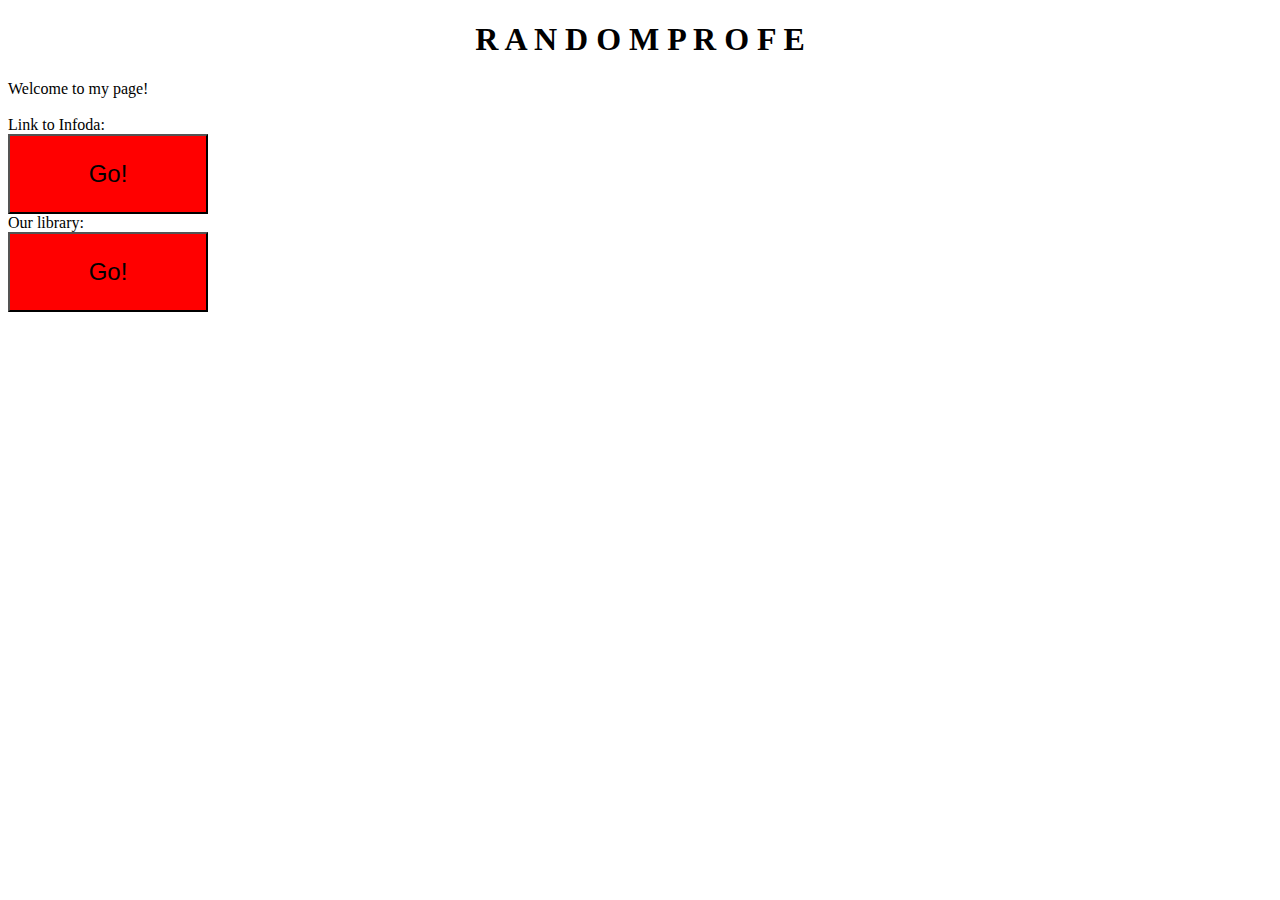
==== index.html @ e6bbe620 "Adding first html page" ====
<!DOCTYPE html>
<html>
	<head>
		<title>  R A N D O M P R O F E </title>
		
        <link rel="stylesheet" href="{% static 'css/blog.css' %}">
		<style>
            button {
                width: 200px;
                height: 80px;
                font-size: 24px;
                background-color: red;
            }

            button:hover {
                background-color: pink;
            }
        </style>
	</head>
	<body>
		<center> <h1> R A N D O M P R O F E </h1> </center> 
        
		Welcome to my page! <br><br>
		Link to Infoda:<br>
		<a href="http://app4.udec.cl/infoda2/index_sso/?pkudec=pMMwTmMJP8xsV9zunPfx9W9ZP8OExMA7jDJ6uiOJ3yW%2F8K%2BSpzBxww%3D%3D"> 
			<button> Go! </button></a><br>
		Our library:<br>
		<a href="C:\Users\Cachalote\Documents\UDEC\2020 - 1\git\project0\library.html"> 
			<button> Go! </button></a><br>

		

	</body>
</html>
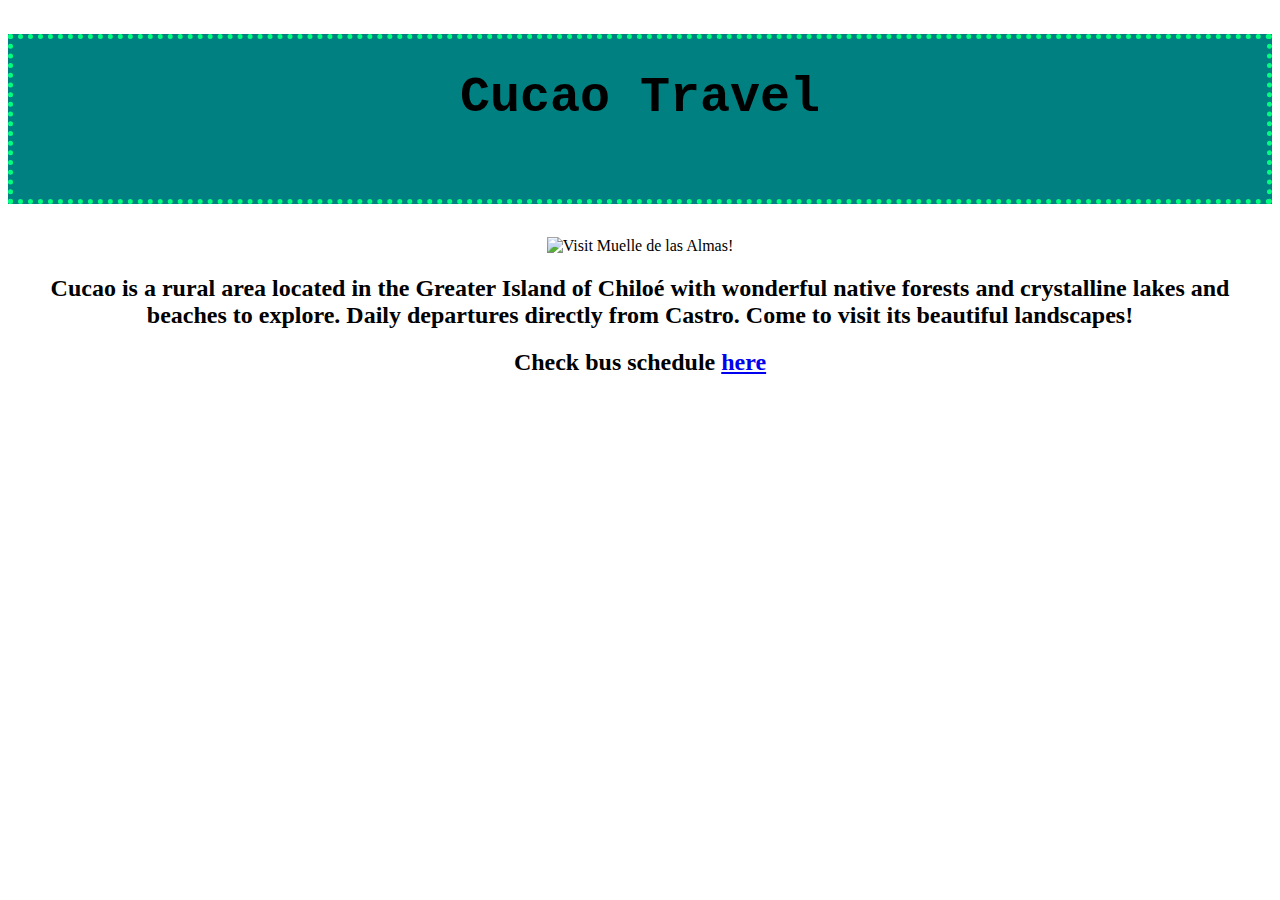
==== commit 7100fd12: "Page now counts with bus schedule" ====
--- a/index.html
+++ b/index.html
@@ -1,33 +1,29 @@
 <!DOCTYPE html>
 <html>
 	<head>
-		<title>  R A N D O M P R O F E </title>
-		
-        <link rel="stylesheet" href="{% static 'css/blog.css' %}">
-		<style>
-            button {
-                width: 200px;
-                height: 80px;
-                font-size: 24px;
-                background-color: red;
-            }
+		<title>Cucao Travel</title>
+	<style>
+		h1{
+			background-color: teal; 
+			width: auto;
+			height: 100px;
+			padding: 30px;
+			font-family: "Courier New";
+			font-size: 50px; 
+			text-align: center;
+			border: 5px dotted springgreen;
 
-            button:hover {
-                background-color: pink;
-            }
-        </style>
-	</head>
+		}
+	</style>
+    </head>
 	<body>
-		<center> <h1> R A N D O M P R O F E </h1> </center> 
+		<h1> Cucao Travel  </h1>
         
-		Welcome to my page! <br><br>
-		Link to Infoda:<br>
-		<a href="http://app4.udec.cl/infoda2/index_sso/?pkudec=pMMwTmMJP8xsV9zunPfx9W9ZP8OExMA7jDJ6uiOJ3yW%2F8K%2BSpzBxww%3D%3D"> 
-			<button> Go! </button></a><br>
-		Our library:<br>
-		<a href="C:\Users\Cachalote\Documents\UDEC\2020 - 1\git\project0\library.html"> 
-			<button> Go! </button></a><br>
+		<center> <img src= Cucao.jpg alt= "Visit Muelle de las Almas!"> </center>
 
+		<h2> <center> Cucao is a rural area located in the Greater Island of Chiloé with wonderful native forests and crystalline lakes and beaches to explore. Daily departures directly from Castro. Come to visit its beautiful landscapes! </center> </h2>
+
+		<h2> <center> Check bus schedule <a href = buses.html> here </a> </h2> </center>
 		
 
 	</body>
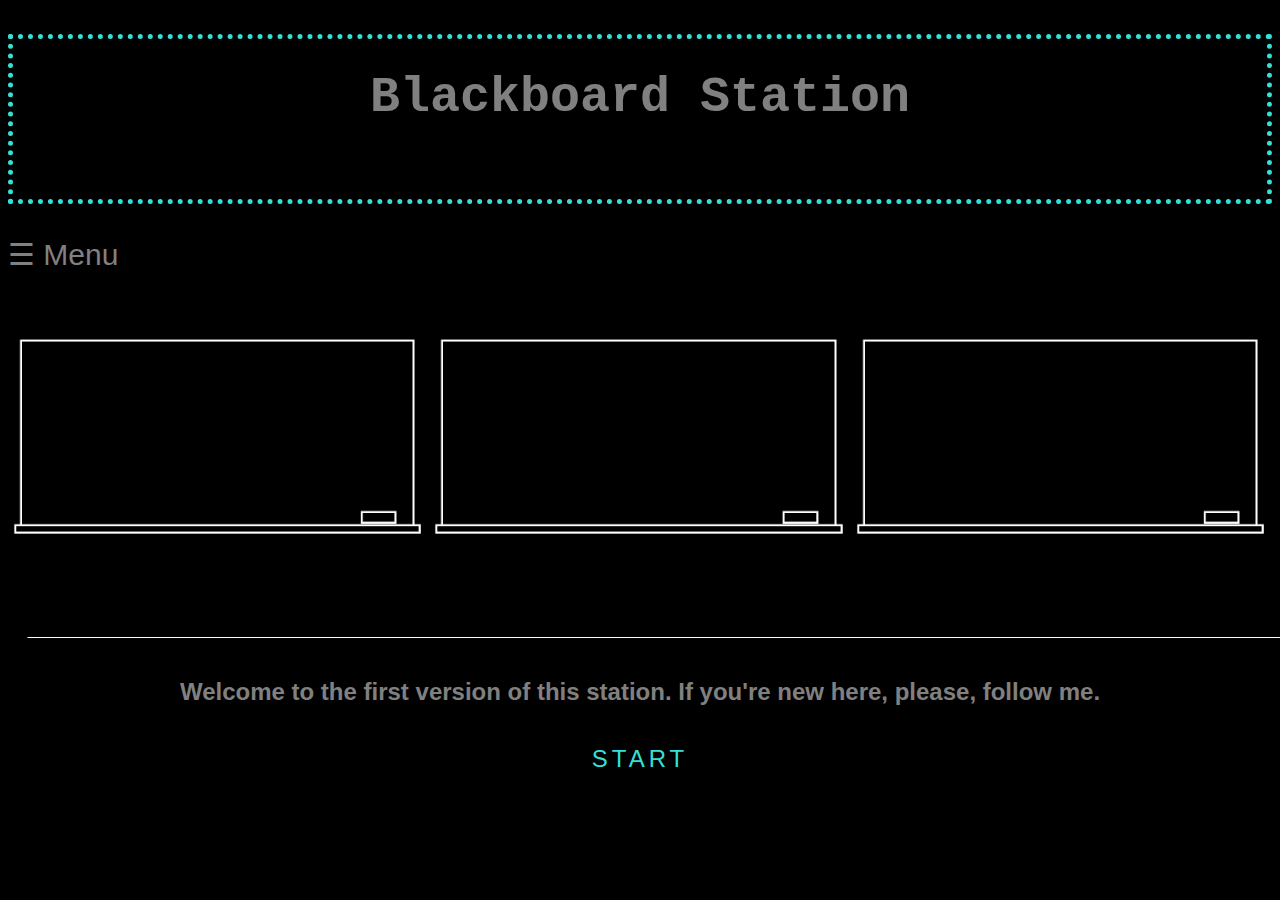
==== commit 3675f98f: "First upload to git" ====
--- a/index.html
+++ b/index.html
@@ -1,29 +1,219 @@
 <!DOCTYPE html>
 <html>
 	<head>
-		<title>Cucao Travel</title>
+		<meta name="viewport" content="width=device-width, initial-scale=1">
+		<title>Blackboard Station</title>
 	<style>
 		h1{
-			background-color: teal; 
+			color: gray;
+			background-color: black; 
 			width: auto;
 			height: 100px;
 			padding: 30px;
 			font-family: "Courier New";
 			font-size: 50px; 
 			text-align: center;
-			border: 5px dotted springgreen;
-
+			border: 5px dotted #33E1D9;
+
+		}
+
+			.row {
+			  display: flex;
+			}
+
+			.column {
+			  flex: 33.33%;
+			  padding: 5px;
+			}
+
+		body{font-family: "Lato", sans-serif; background-color: black }
+
+		
+
+			.sidenav {
+			  height: 100%;
+			  width: 0;
+			  position: fixed;
+			  z-index: 1;
+			  top: 0;
+			  left: 0;
+			  background-color: #111;
+			  overflow-x: hidden;
+			  transition: 0.5s;
+			  padding-top: 60px;
+			}
+
+			.sidenav a {
+			  padding: 8px 8px 8px 32px;
+			  text-decoration: none;
+			  font-size: 25px;
+			  color: #818181;
+			  display: block;
+			  transition: 0.3s;
+			}
+
+			.sidenav a:hover {
+			  color: #33E1D9;
+			}
+
+			.sidenav .closebtn {
+			  position: absolute;
+			  top: 0;
+			  right: 25px;
+			  font-size: 36px;
+			  margin-left: 50px;
+			}
+
+			@media screen and (max-height: 450px) {
+			  .sidenav {padding-top: 15px;}
+			  .sidenav a {font-size: 18px;}
+			}
+
+		<!-- Neonbutton  -->
+		.neonbutton{
+			margin: 0;
+			padding: 0;
+			display: flex;
+			justify-content: center;
+			align-items: center;
+			min-height: 100vh;
+			background: #031321; 
+			font-family: consolas;
+		}
+
+		.neonbutton a{
+			position: relative;
+			display: inline-block;
+			padding: 15px 30px;
+			color: #33E1D9;
+			text-transform: uppercase;
+			letter-spacing: 4px;
+			text-decoration: none;
+			font-size: 24px;
+			overflow: hidden;
+			transition: 0.2s;
+		}
+
+		.neonbutton a:hover{
+			color: #255784;
+			background: #33E1D9;
+			box-shadow: 0 0 10px #33E1D9, 0 0 40px #33E1D9, 0 0 80px #33E1D9;
+			transition-delay: 1s;
+		}
+
+		.neonbutton a span
+		{
+			position: absolute;
+			display: block;
+				}
+
+		.neonbutton a span:nth-child(1)
+		{
+			top: 0;
+			left: -100%;
+			width: 100%;
+			height: 2px;
+			background: linear-gradient(90deg, transparent, #33E1D9);
+		}
+
+		.neonbutton a:hover span:nth-child(1){
+			left: 100%;
+			transition: 1s;
+		}
+
+		.neonbutton a span:nth-child(3)
+		{
+			bottom: 0;
+			right: -100%;
+			width: 100%;
+			height: 2px;
+			background: linear-gradient(270deg, transparent, #33E1D9);
+		}
+
+		.neonbutton a:hover span:nth-child(3){
+			right: 100%;
+			transition: 1s;
+			transition-delay: 0.5s;
+		}
+
+		.neonbutton a span:nth-child(2)
+		{
+			top: -100%;
+			right: 0;
+			width: 2px;
+			height: 100%;
+			background: linear-gradient(180deg, transparent, #33E1D9);
+		}
+
+		.neonbutton a:hover span:nth-child(2){
+			top: 100%;
+			transition: 1s;
+			transition-delay: 0.25s;
+		}
+
+		.neonbutton a span:nth-child(4)
+		{
+			bottom: -100%;
+			left: 0;
+			width: 2px;
+			height: 50%;
+			background: linear-gradient(360deg, transparent, #33E1D9);
+		}
+
+		.neonbutton a:hover span:nth-child(4){
+			bottom: 100%;
+			transition: 1s;
+			transition-delay: 0.75s;
 		}
 	</style>
     </head>
 	<body>
-		<h1> Cucao Travel  </h1>
+		<h1> Blackboard Station </h1>
+
+		<span style="color:#818181; font-size:30px;cursor:pointer" onclick="openNav()">&#9776; Menu </span>
+
+		<script>
+		function openNav() {
+		  document.getElementById("mySidenav").style.width = "250px";
+		}
+
+		function closeNav() {
+		  document.getElementById("mySidenav").style.width = "0";
+		}
+		</script>
+
+		<div id="mySidenav" class="sidenav">
+		  <a href="javascript:void(0)" class="closebtn" onclick="closeNav()">&times;</a>
+		  <a href="#">About</a>
+		  <a href="#">Snake</a>
+		</div>
         
-		<center> <img src= Cucao.jpg alt= "Visit Muelle de las Almas!"> </center>
-
-		<h2> <center> Cucao is a rural area located in the Greater Island of Chiloé with wonderful native forests and crystalline lakes and beaches to explore. Daily departures directly from Castro. Come to visit its beautiful landscapes! </center> </h2>
-
-		<h2> <center> Check bus schedule <a href = buses.html> here </a> </h2> </center>
+		<div class="row">
+  			<div class="column">
+    			<a href = "inboard1/inboard1.html"> <img src="blackboard1.jpg" alt="Snow" style="width:100%"> </a>
+ 			</div>
+  			<div class="column">
+    			<a href = inboard2/inboard2.html> <img src="blackboard2.jpg" alt="Forest" style="width:100%"> </a>
+  			</div>
+  			<div class="column">
+    			<img src="blackboard3.jpg" alt="Mountains" style="width:100%">
+  			</div>
+		</div>
+
+		<img src="idxplatform.png" width="1325" height="35">
+
+		<h2> <center><p style="color:gray"> Welcome to the first version of this station. If you're new here, please, follow me. </p></center>  </h2>
+
+	<center><div class="neonbutton"><a href= userlog.html>
+		<span></span>
+		<span></span>
+		<span></span>
+		<span></span>
+		Start
+	</a>
+	</div> </center>
+	
+	<!-- <h3> <center> <a href = userlog.html> Start </a> </center> </h3> -->
 		
 
 	</body>
